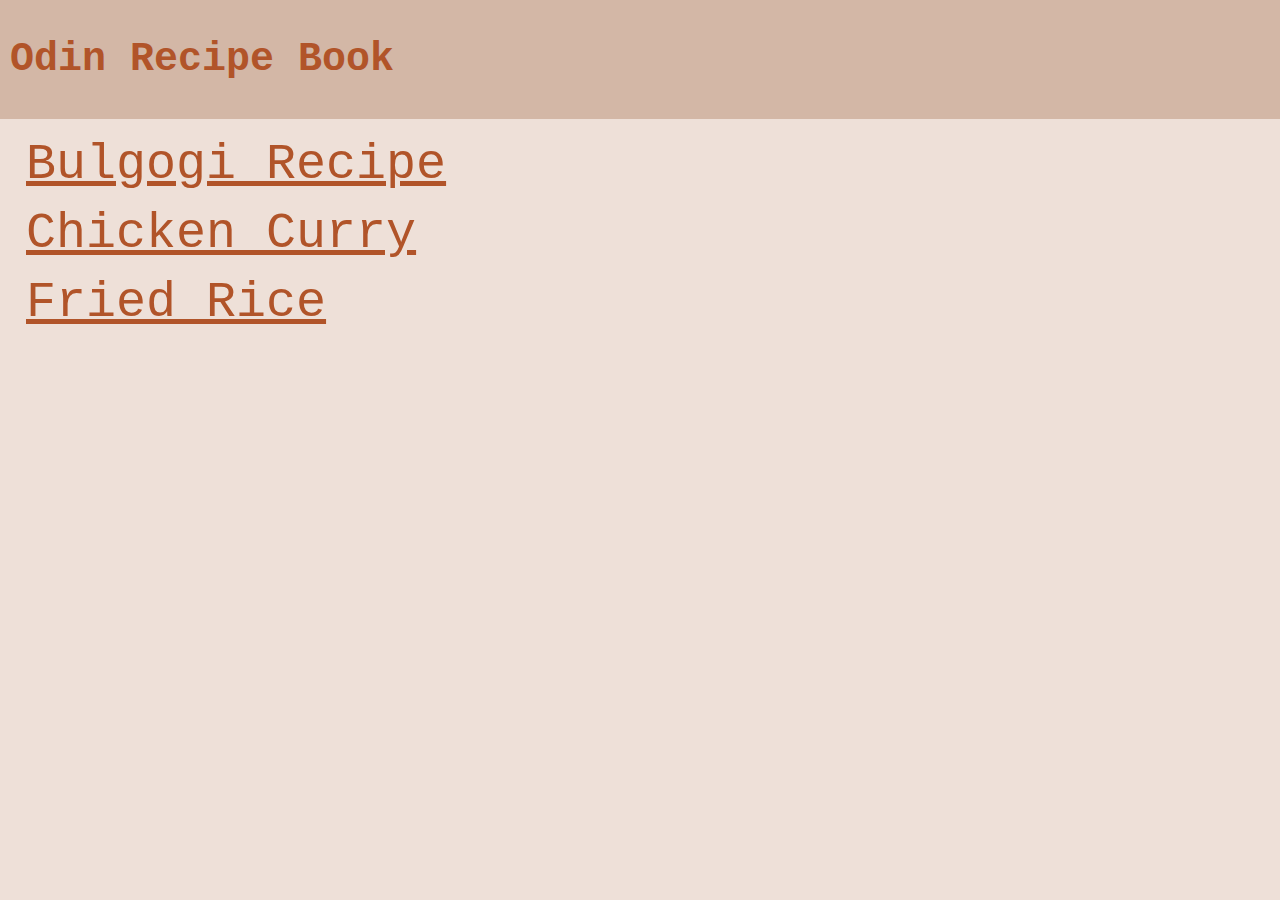
==== index.html @ 1c4a0ca7 "Improvements all around" ====
<!DOCTYPE html>
<html lang="en">
    <head>
        <meta charset="utf-8">
        <meta name="viewport" content="width=device-width, initial-scale=1">
        <title>Odin Recipe Book</title>
        <link rel="stylesheet" href="style.css">
    </head>
    <body>
        <div id="header">
            <h1>Odin Recipe Book</h1>
        </div>
        </div>
        <div class="recipe_container">
            <a class="recipe bulgogi" href = "./recipes/bulgogi.html">Bulgogi Recipe</a>
            <a class="recipe chicken-curry" href = "./recipes/chickenCurry.html">Chicken Curry</a>
            <a class="recipe fried-rice" href = "./recipes/friedRice.html">Fried Rice</a>
        </div>
    </body>
</html>
---- style.css ----
* {
    font-family: "Monaco", "Courier New", "Lucida Console", monospace;
}
body {
    background-color: rgb(238, 224, 216);
    position: absolute;
    padding: 0;
    margin: 0;
    width: 100%;
}

#header {
    background-color: rgb(211, 183, 166);

    width: 100%;
    display: flex;
    flex-direction: row;
    justify-content: space-between;
    padding: 10px;
    margin: 0;
    font-size: 20px;
    font-weight: bold;
    font-family: "Courier New", Courier, monospace;
    z-index: 1;
    position: absolute;
    top: 0;
    left: 0;
    right: 0;
    color: rgb(177, 84, 41);

}

.recipe_container {
    display: flex;
    flex-direction: column;
    flex-wrap: wrap;
    justify-content: space-around;
    align-items: left;
    width: 100%;
    padding-top: 130px;
}

.recipe {
    font-weight: 500;
    font-size: 50px;
    text-align: left;
    color: rgb(177, 84, 41);
    margin: 6px;
    padding-left: 20px;

    transition-duration: 333ms;
    transition-timing-function :cubic-bezier(0, 0, 0, 1);
}

.recipe:hover {
    padding-left: 40px;
}

.recipe:active {
    padding-left: 30px;
}

#title {
    color: rgb(177, 84, 41);
    font-size: 80px;
    text-align: center;
    font-weight: 500;
}

.description {
    color: rgb(54, 39, 35);
    background-color: rgba(177, 84, 41, 0.479);
    font-size: 20px;
    text-align: center;
    font-weight: 500;
}

.image {
    display: block;
    margin-left: auto;
    margin-right: auto;
    height: auto;
    width: 35%;
}
.header {
    color:rgb(54, 39, 35);
    background-color: rgba(177, 84, 41, 0.75);
    font-size: 40px;
    text-align: center;
    font-weight: 500;
}
.list {
    color:rgb(54, 39, 35);
    background-color: rgba(177, 84, 41, 0.479);
    text-align: left;
    font-weight: 500;
    
}
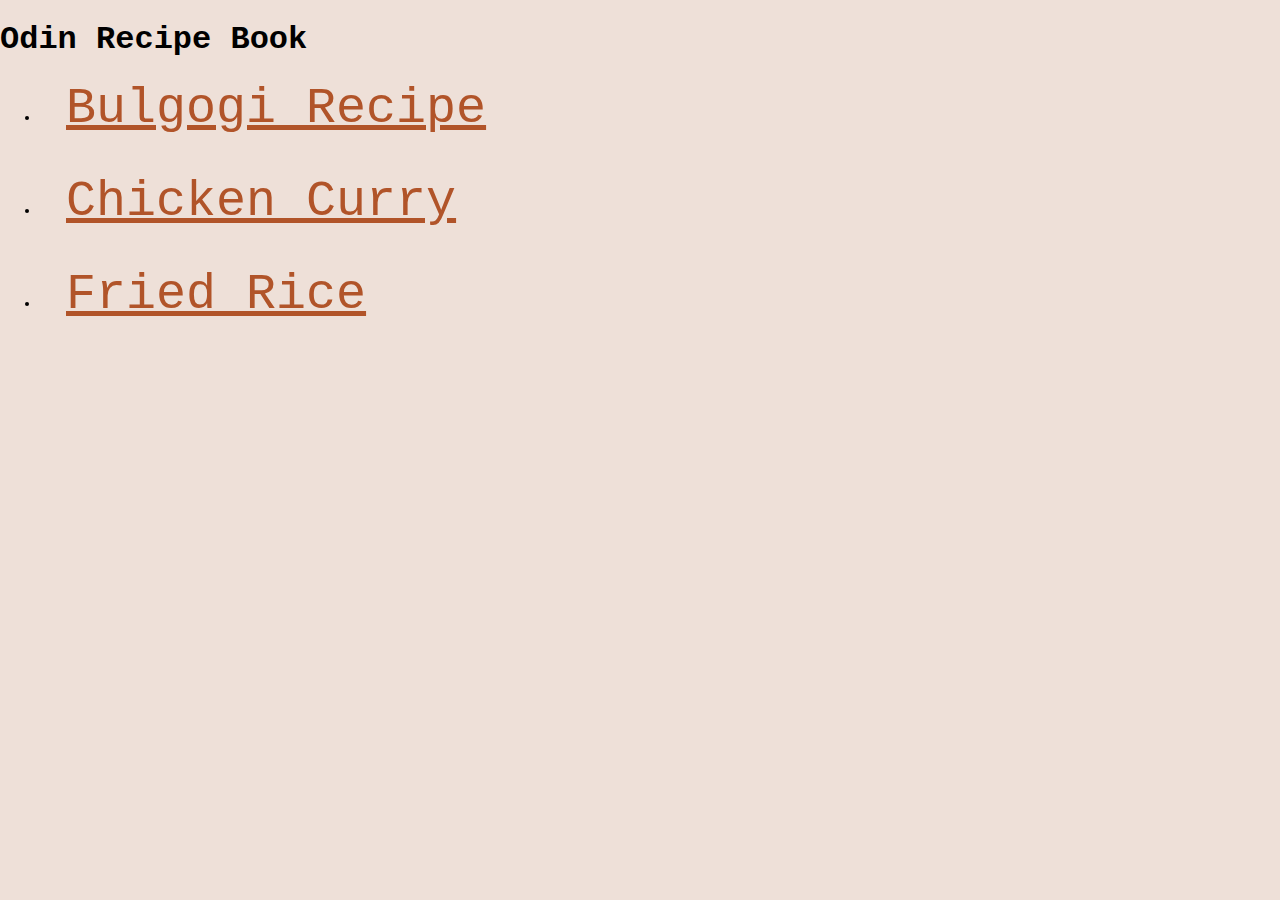
==== commit 18f0efd3: "New title to recipes" ====
--- a/index.html
+++ b/index.html
@@ -2,19 +2,17 @@
 <html lang="en">
     <head>
         <meta charset="utf-8">
-        <meta name="viewport" content="width=device-width, initial-scale=1">
-        <title>Odin Recipe Book</title>
+        <title>DuskCS Recipe Book</title>
         <link rel="stylesheet" href="style.css">
     </head>
     <body>
-        <div id="header">
-            <h1>Odin Recipe Book</h1>
-        </div>
-        </div>
-        <div class="recipe_container">
-            <a class="recipe bulgogi" href = "./recipes/bulgogi.html">Bulgogi Recipe</a>
-            <a class="recipe chicken-curry" href = "./recipes/chickenCurry.html">Chicken Curry</a>
-            <a class="recipe fried-rice" href = "./recipes/friedRice.html">Fried Rice</a>
-        </div>
+        <h1 id="main-title">Odin Recipe Book</h1>
+        <ul>
+            <li><a class="recipe bulgogi" href = "./recipes/bulgogi.html">Bulgogi Recipe</a></li>
+            <br><br>
+            <li><a class="recipe chicken-curry" href = "./recipes/chickenCurry.html">Chicken Curry</a></li>
+            <br><br>
+            <li><a class="recipe fried-rice" href = "./recipes/friedRice.html">Fried Rice</a></li>
+        </ul>
     </body>
 </html>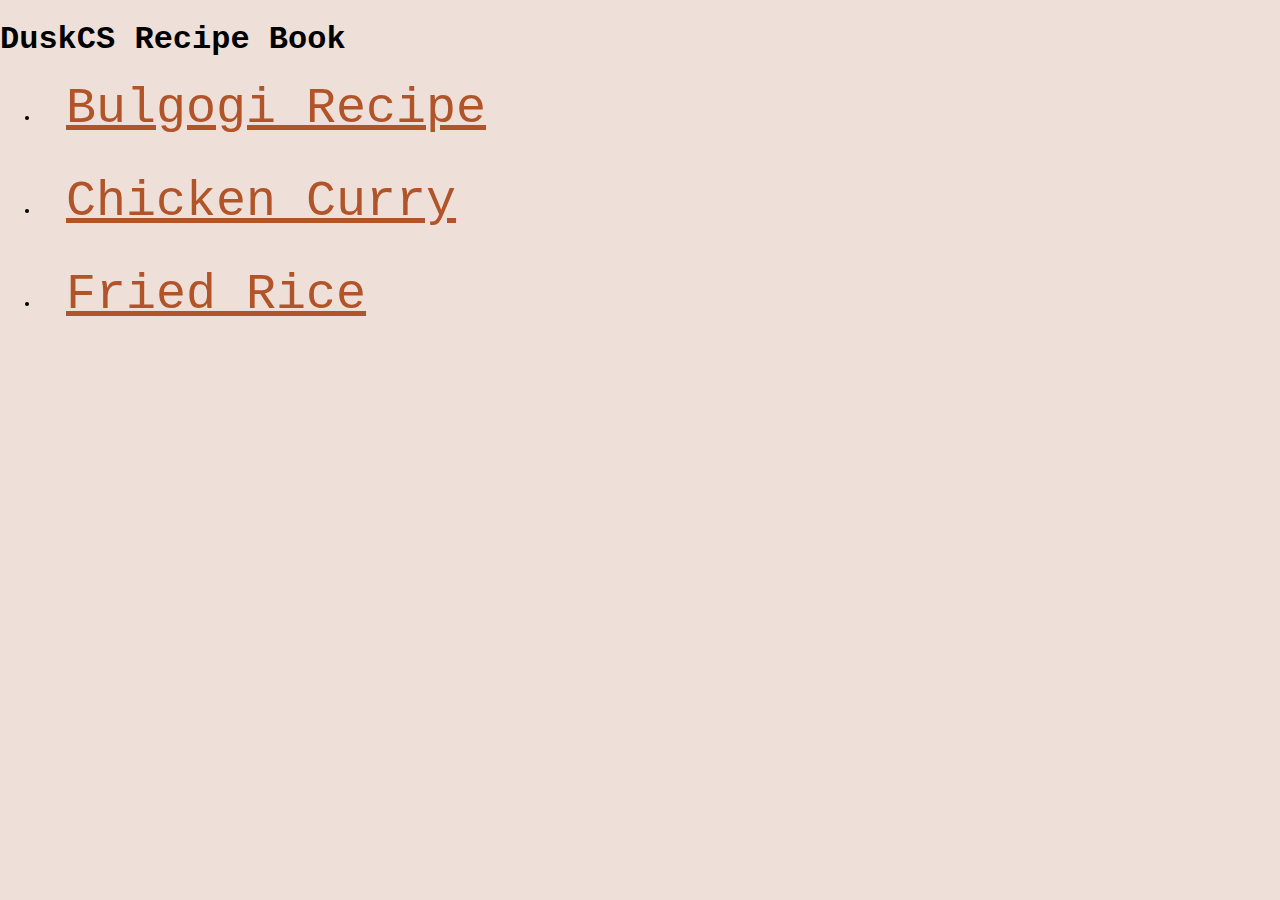
==== commit f6f242c0: "Book name change" ====
--- a/index.html
+++ b/index.html
@@ -6,7 +6,7 @@
         <link rel="stylesheet" href="style.css">
     </head>
     <body>
-        <h1 id="main-title">Odin Recipe Book</h1>
+        <h1 id="main-title">DuskCS Recipe Book</h1>
         <ul>
             <li><a class="recipe bulgogi" href = "./recipes/bulgogi.html">Bulgogi Recipe</a></li>
             <br><br>
